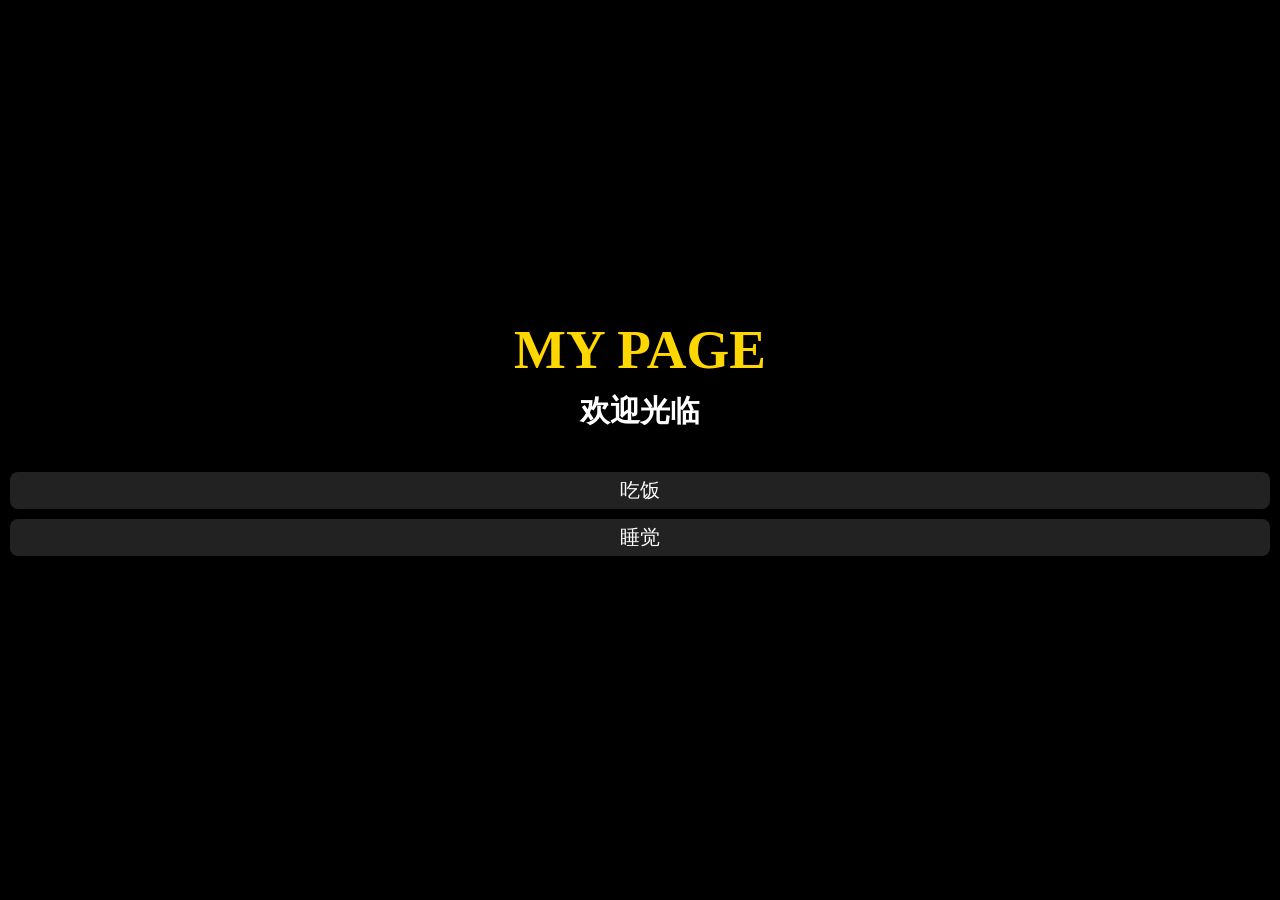
==== test-web/index.html @ 89d8f9ce "Add files via upload" ====
<!doctype html>
<html lang="zh-CN">
    <head>
        <title>personal page</title>
        <style>
        html,body{
            height:100%;
            margin:0;
        }
        body{
            display: flex;
            flex-direction: column;
            justify-content: center;

            min-height: 100vh;

            background-color: black;
            color: white;
            text-align: center;
        }
        h1{
            margin: 0;
            font-size: 55px;
            color: gold;
        }
        h2{
            margin: 0;
            margin-top: 10px;
            font-size: 30px;
        }
        ul{
            list-style: none;
            padding: 0;
            margin-top: 30px;
        }
        li{
            background-color: #222;
            margin: 10px;
            font-size: 20px;
            padding: 5px;
            border-radius: 8px;
        }
        </style>
    </head>
    <body>
        <h1>MY PAGE</h1>
        <h2>欢迎光临</h2>
        <ul>
            <li>吃饭</li>
            <li>睡觉</li>
        </ul>
    </body>
</html>
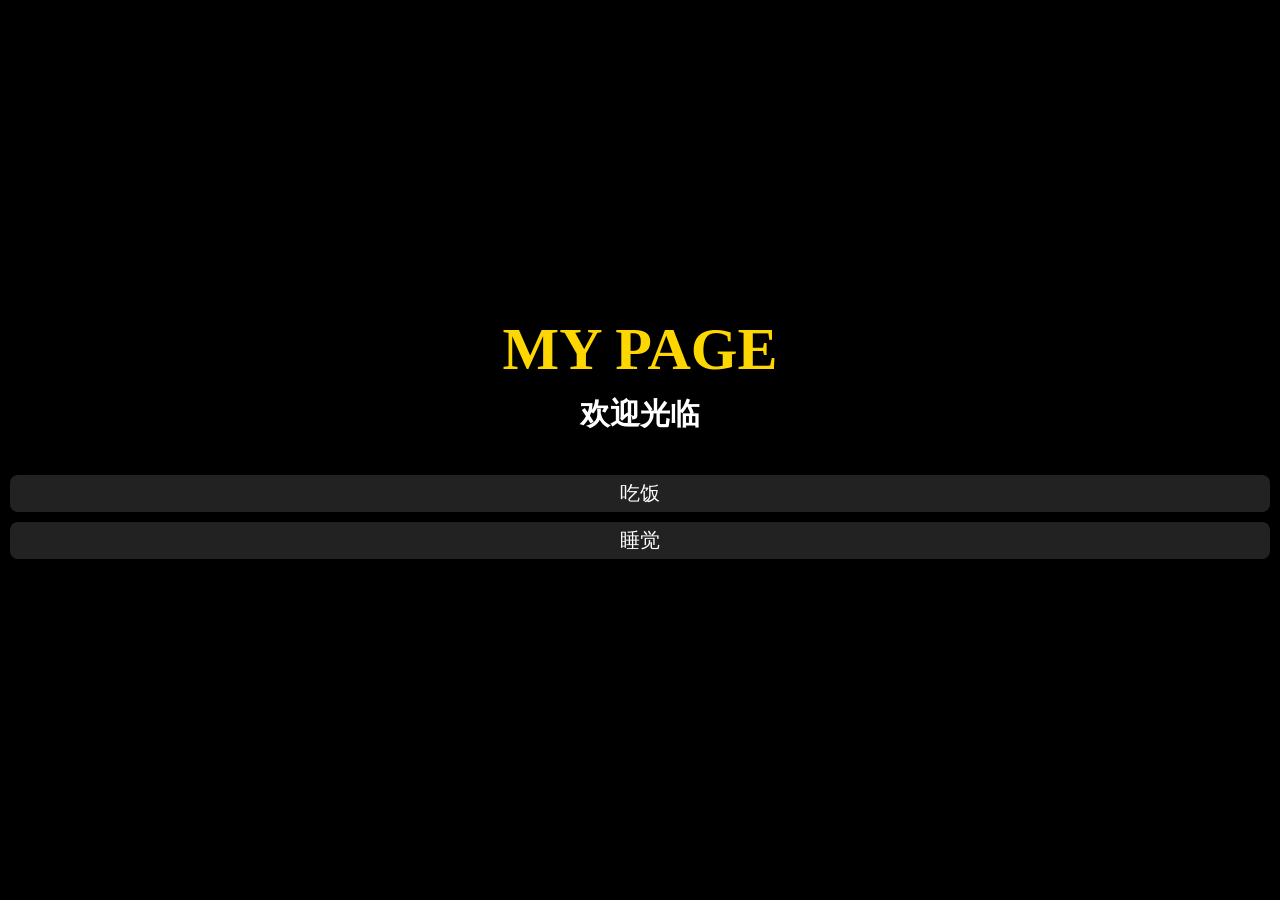
==== commit cbec1bc5: "Add files via upload" ====
--- a/test-web/index.html
+++ b/test-web/index.html
@@ -12,7 +12,7 @@
             flex-direction: column;
             justify-content: center;
 
-            min-height: 100vh;
+            min-height: 100dvh;
 
             background-color: black;
             color: white;
@@ -20,13 +20,13 @@
         }
         h1{
             margin: 0;
-            font-size: 55px;
+            font-size: clamp(36px, 8vw, 60px);
             color: gold;
         }
         h2{
             margin: 0;
             margin-top: 10px;
-            font-size: 30px;
+            font-size: clamp(24px, 5vw, 30px);
         }
         ul{
             list-style: none;
@@ -36,7 +36,7 @@
         li{
             background-color: #222;
             margin: 10px;
-            font-size: 20px;
+            font-size: clamp(16px, 4vw, 20px);
             padding: 5px;
             border-radius: 8px;
         }
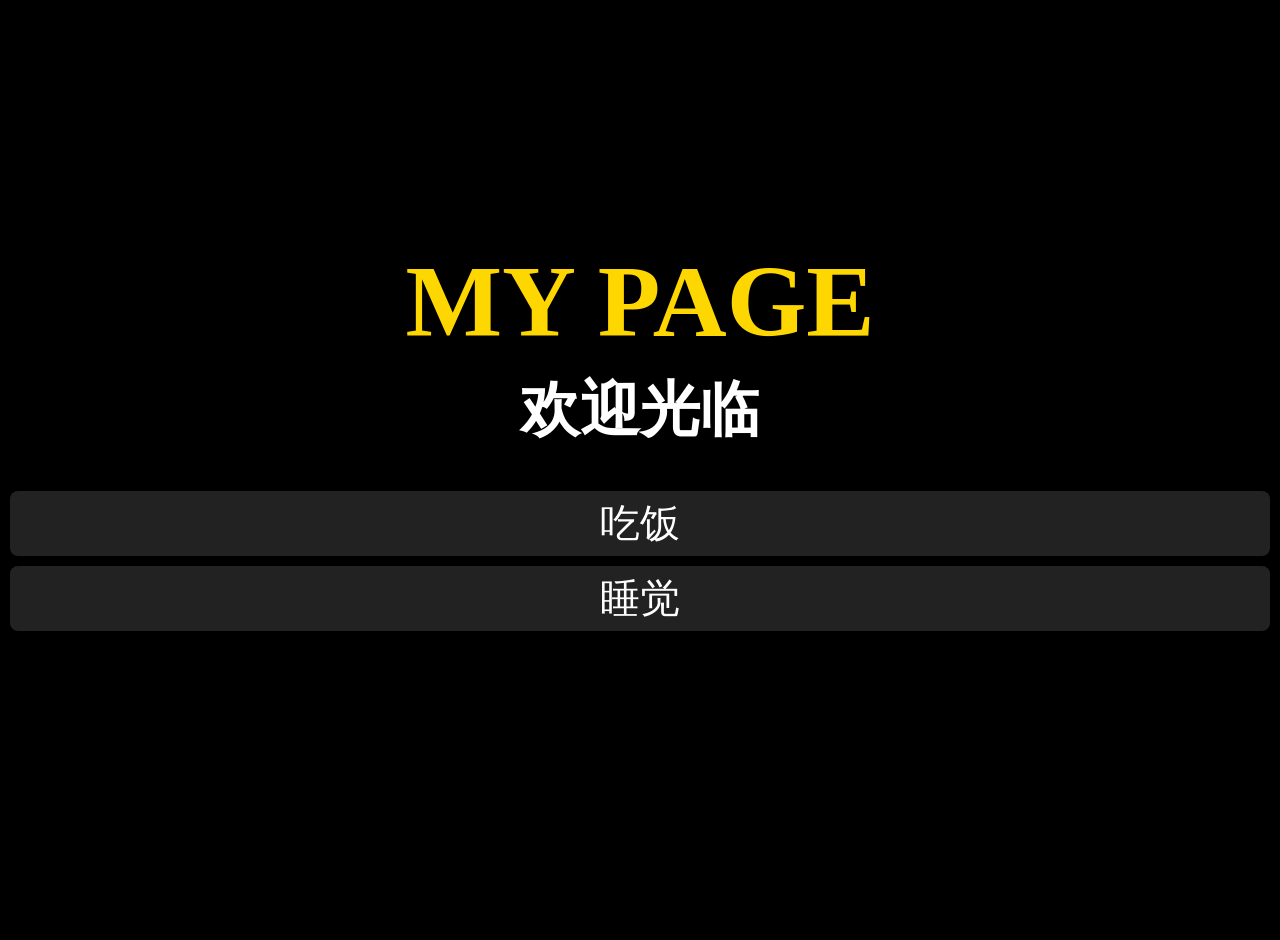
==== commit 2d71337b: "Add files via upload" ====
--- a/test-web/index.html
+++ b/test-web/index.html
@@ -12,21 +12,22 @@
             flex-direction: column;
             justify-content: center;
 
-            min-height: 100dvh;
+            min-height: 100vh;
 
             background-color: black;
             color: white;
             text-align: center;
+            padding-bottom: 40px;
         }
         h1{
             margin: 0;
-            font-size: clamp(36px, 8vw, 60px);
+            font-size: clamp(36px, 8vw, 120px);
             color: gold;
         }
         h2{
             margin: 0;
             margin-top: 10px;
-            font-size: clamp(24px, 5vw, 30px);
+            font-size: clamp(24px, 5vw, 60px);
         }
         ul{
             list-style: none;
@@ -36,7 +37,7 @@
         li{
             background-color: #222;
             margin: 10px;
-            font-size: clamp(16px, 4vw, 20px);
+            font-size: clamp(16px, 4vw, 40px);
             padding: 5px;
             border-radius: 8px;
         }
